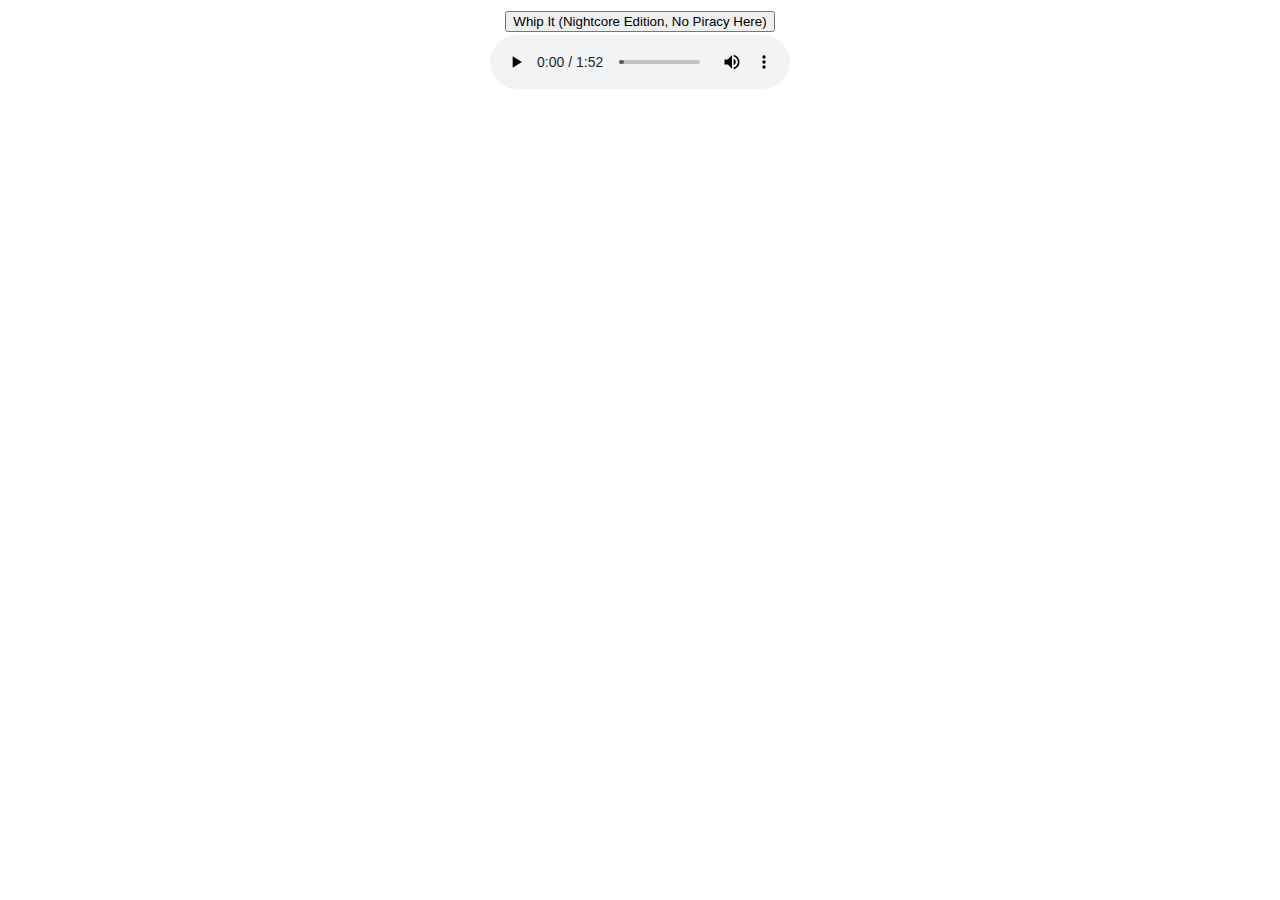
==== memeboard.html @ 1bd580a1 "Update memeboard.html" ====
<html>
	<body>
		<script>
		var x = document.getElementById("1"); 

		function playAudio() { 
		    x.play(); 
		}
		</script>
		<center>
		<table>
			<tr>
				<td>
					<button type="button" onclick="playAudio()">Whip It (Nightcore Edition, No Piracy Here)</button>
				</td>
			</tr>
		</table>
		<audio controls id="1">
			<source src="DevoWhipItNightcore.ogg" type="audio/ogg">
			Your browser does not support html5 audio lol.
		</audio>
	</body>
</html>
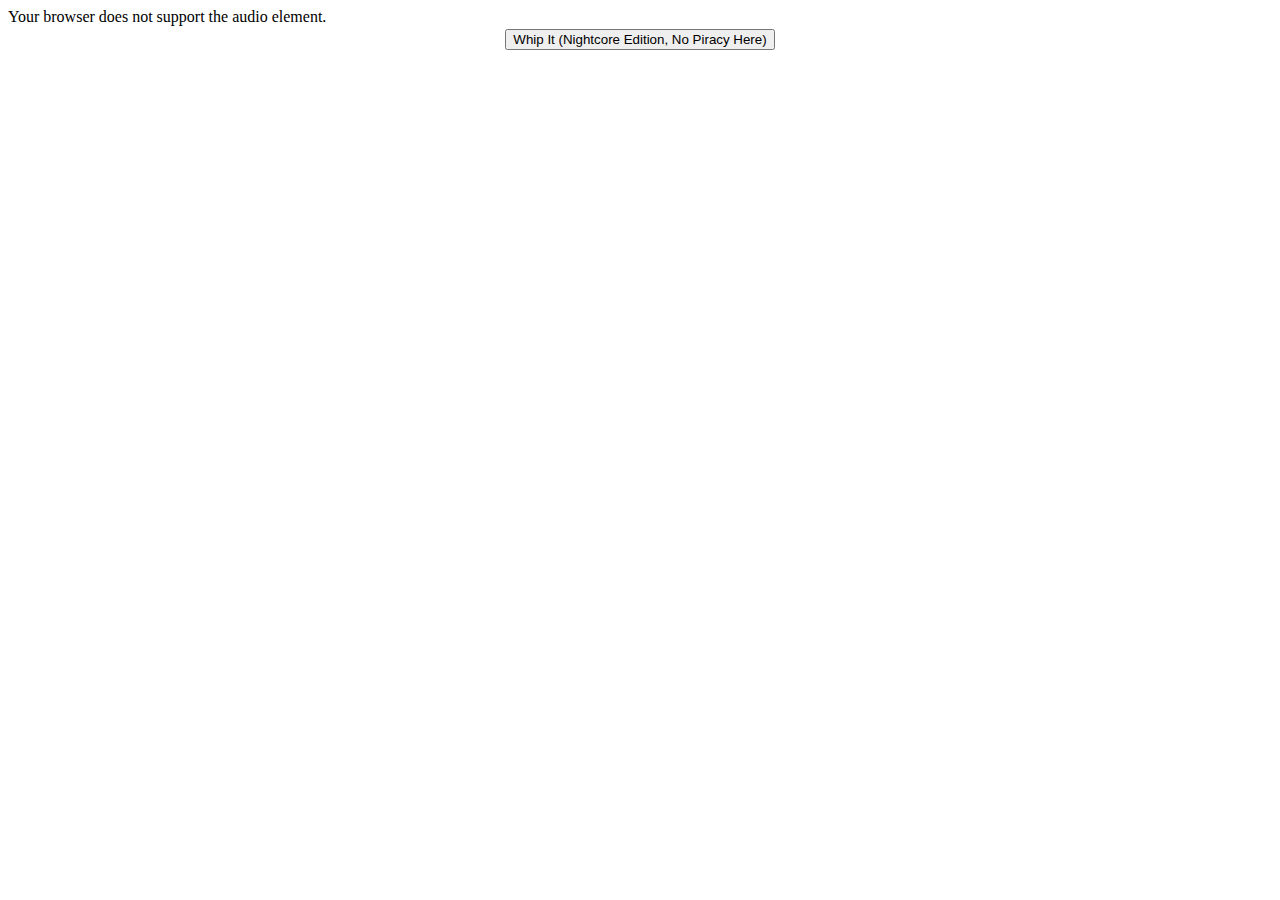
==== commit a0c49349: "Update memeboard.html" ====
--- a/memeboard.html
+++ b/memeboard.html
@@ -1,23 +1,38 @@
 <html>
 	<body>
+		<style>
+			button.memebutton {
+				background-color: #;
+				border: none;
+				color: white;
+				padding: 15px 32px;
+				text-align: center;
+				text-decoration: none;
+				display: inline-block;
+				font-size: 16px;
+			}
+		</style
+		<audio id="myAudio">
+		  <source src="https://nathonoverton.github.io/DevoWhipItNightcore.ogg" type="audio/ogg">
+		  Your browser does not support the audio element.
+		</audio>
 		<script>
-		var x = document.getElementById("1"); 
+			var x = document.getElementById("myAudio"); 
 
-		function playAudio() { 
-		    x.play(); 
-		}
+			function playAudio() { 
+			    x.play(); 
+			} 
+			function pauseAudio() {
+				x.stop();	
+			}
 		</script>
 		<center>
 		<table>
 			<tr>
 				<td>
-					<button type="button" onclick="playAudio()">Whip It (Nightcore Edition, No Piracy Here)</button>
+					<button id="memebutton" type="button" onclick="playAudio()">Whip It (Nightcore Edition, No Piracy Here)</button>
 				</td>
 			</tr>
 		</table>
-		<audio controls id="1">
-			<source src="DevoWhipItNightcore.ogg" type="audio/ogg">
-			Your browser does not support html5 audio lol.
-		</audio>
 	</body>
 </html>
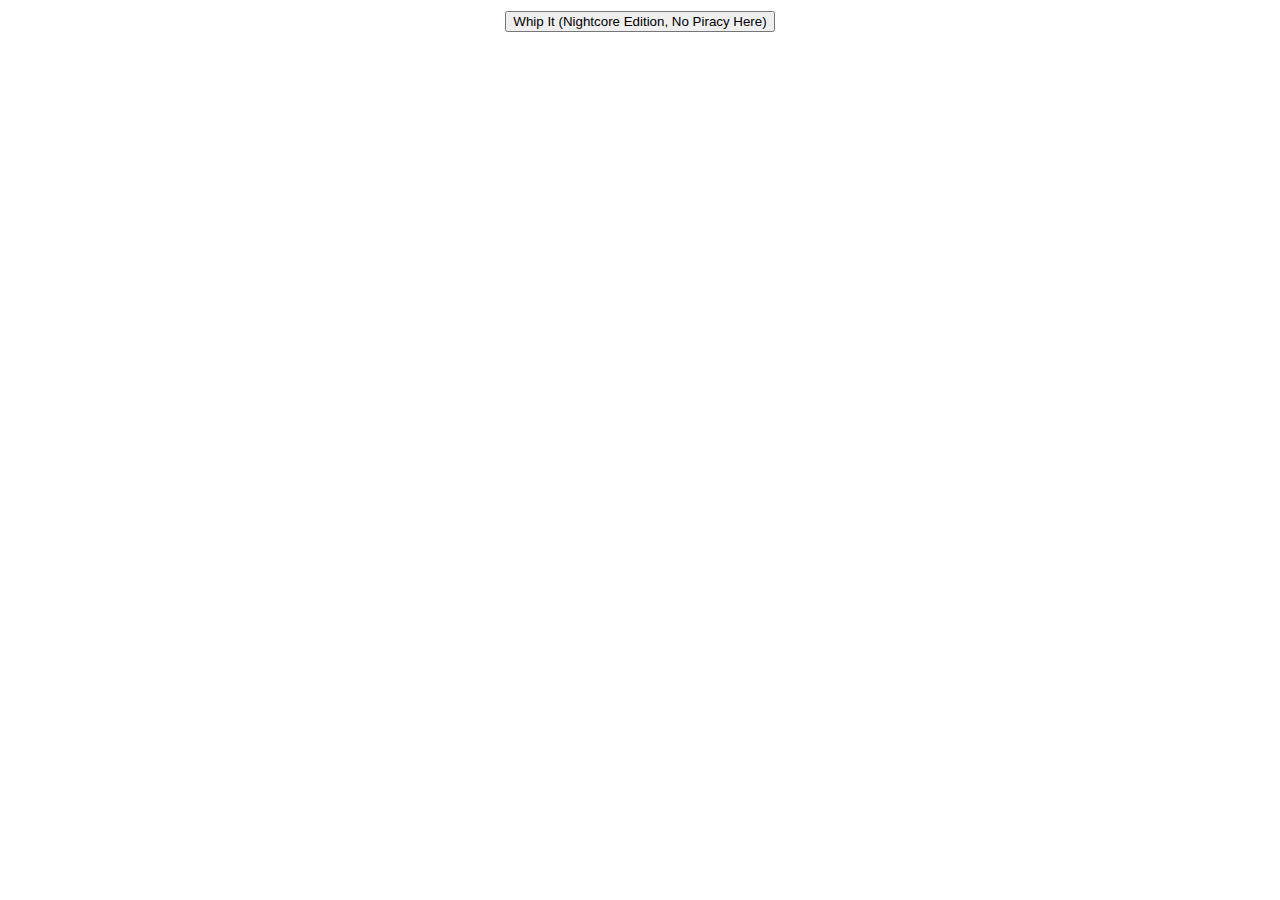
==== commit ad99cb67: "Update memeboard.html" ====
--- a/memeboard.html
+++ b/memeboard.html
@@ -11,7 +11,7 @@
 				display: inline-block;
 				font-size: 16px;
 			}
-		</style
+		</style>
 		<audio id="myAudio">
 		  <source src="https://nathonoverton.github.io/DevoWhipItNightcore.ogg" type="audio/ogg">
 		  Your browser does not support the audio element.
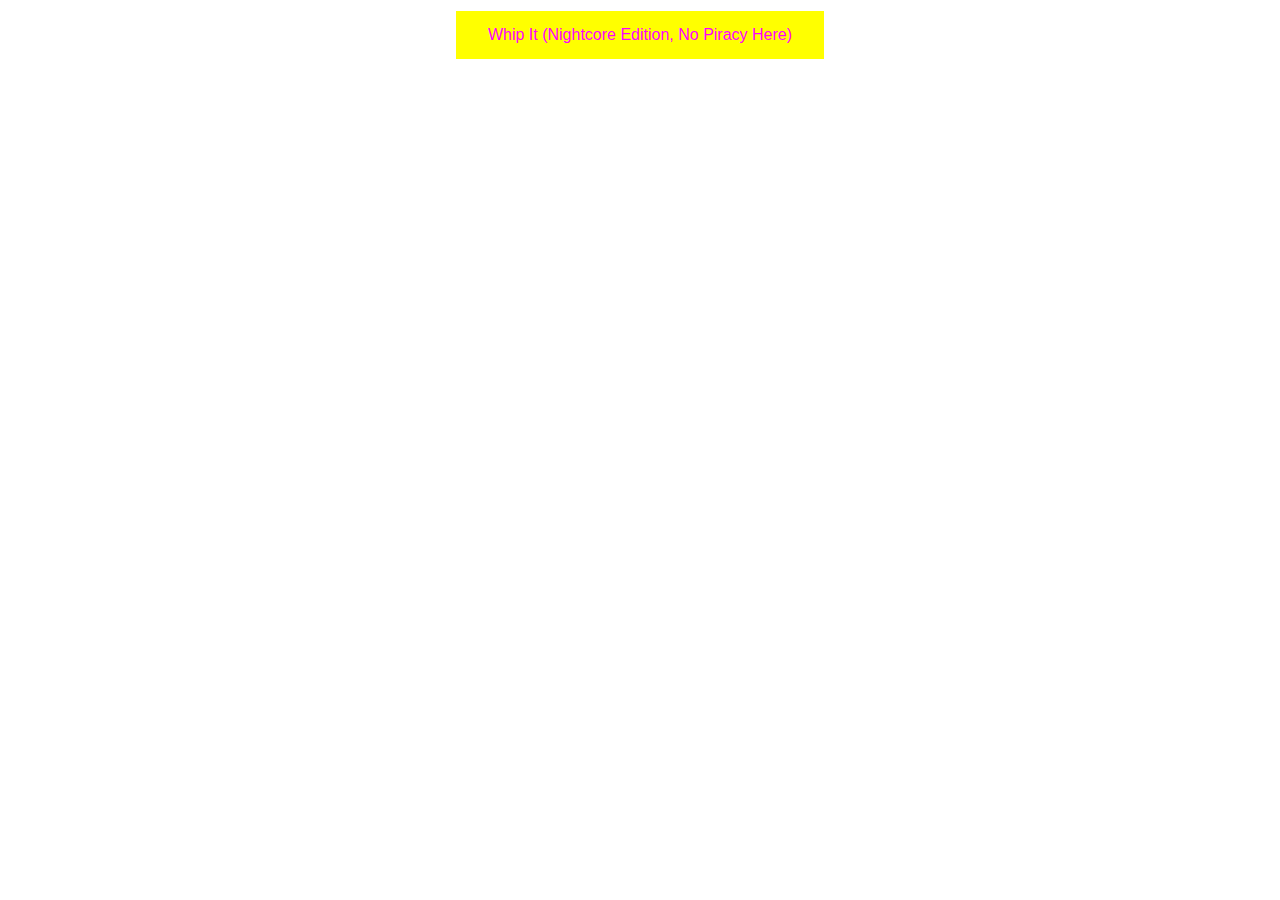
==== commit 2cf69735: "Update memeboard.html" ====
--- a/memeboard.html
+++ b/memeboard.html
@@ -1,10 +1,10 @@
 <html>
 	<body>
 		<style>
-			button.memebutton {
-				background-color: #;
+			button {
+				background-color: #FFFF00;
 				border: none;
-				color: white;
+				color: #FF00FF;
 				padding: 15px 32px;
 				text-align: center;
 				text-decoration: none;
@@ -30,7 +30,7 @@
 		<table>
 			<tr>
 				<td>
-					<button id="memebutton" type="button" onclick="playAudio()">Whip It (Nightcore Edition, No Piracy Here)</button>
+					<button type="button" onclick="playAudio()">Whip It (Nightcore Edition, No Piracy Here)</button>
 				</td>
 			</tr>
 		</table>
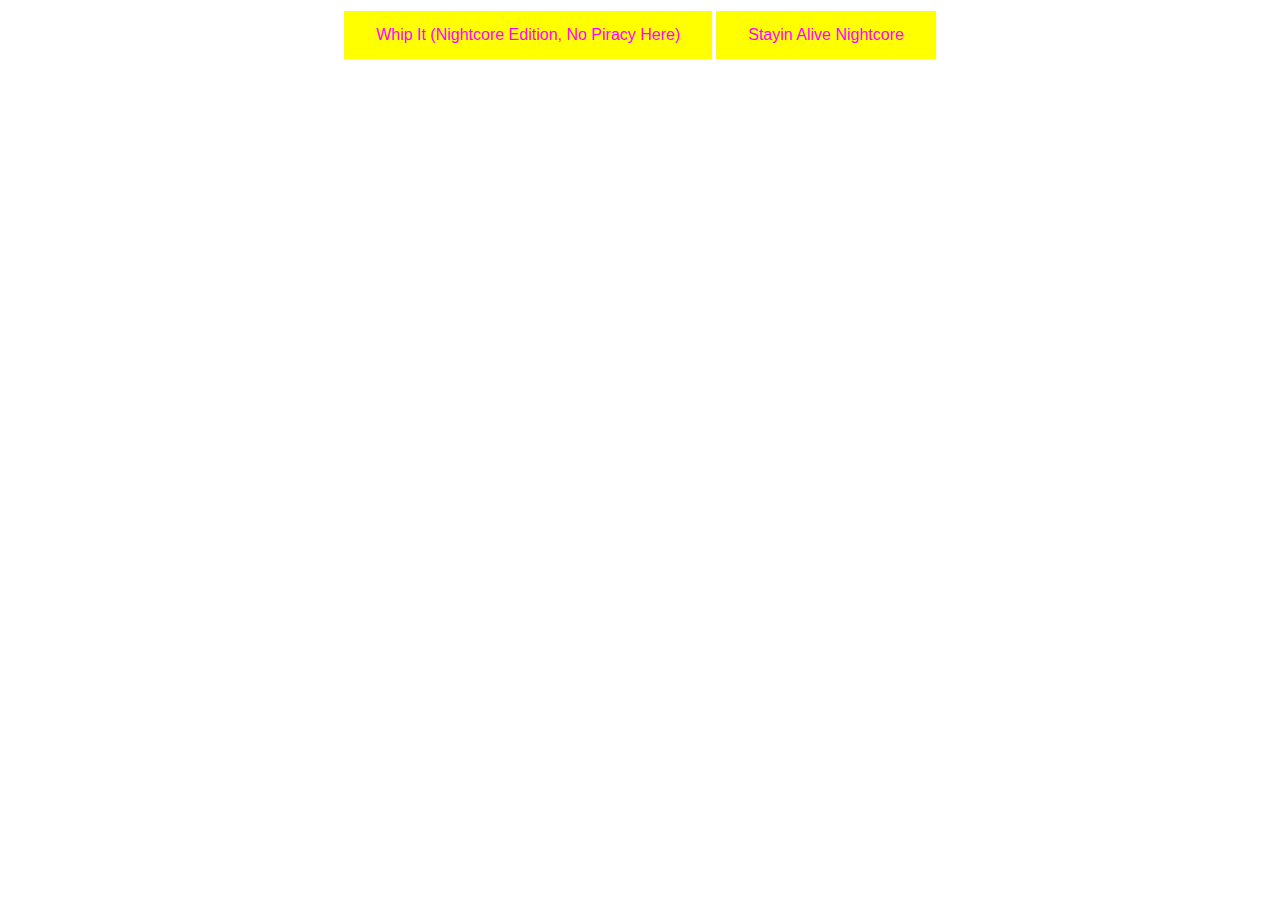
==== commit 495a2f2b: "Update memeboard.html" ====
--- a/memeboard.html
+++ b/memeboard.html
@@ -12,25 +12,21 @@
 				font-size: 16px;
 			}
 		</style>
-		<audio id="myAudio">
-		  <source src="https://nathonoverton.github.io/DevoWhipItNightcore.ogg" type="audio/ogg">
+		<audio id="1">
+		  <source src="DevoWhipItNightcore.ogg" type="audio/ogg">
 		  Your browser does not support the audio element.
 		</audio>
-		<script>
-			var x = document.getElementById("myAudio"); 
-
-			function playAudio() { 
-			    x.play(); 
-			} 
-			function pauseAudio() {
-				x.stop();	
-			}
-		</script>
+		<audio id="2">
+		  <source src="stayinalivenightcore.ogg" type="audio/ogg">
+		  Your browser does not support the audio element.
+		</audio>
+		<script src="scripts.js"></script>
 		<center>
 		<table>
 			<tr>
 				<td>
-					<button type="button" onclick="playAudio()">Whip It (Nightcore Edition, No Piracy Here)</button>
+					<button type="button" onclick="playAudio1()">Whip It (Nightcore Edition, No Piracy Here)</button>
+					<button type="button" onclick="playAudio2()">Stayin Alive Nightcore</button>
 				</td>
 			</tr>
 		</table>
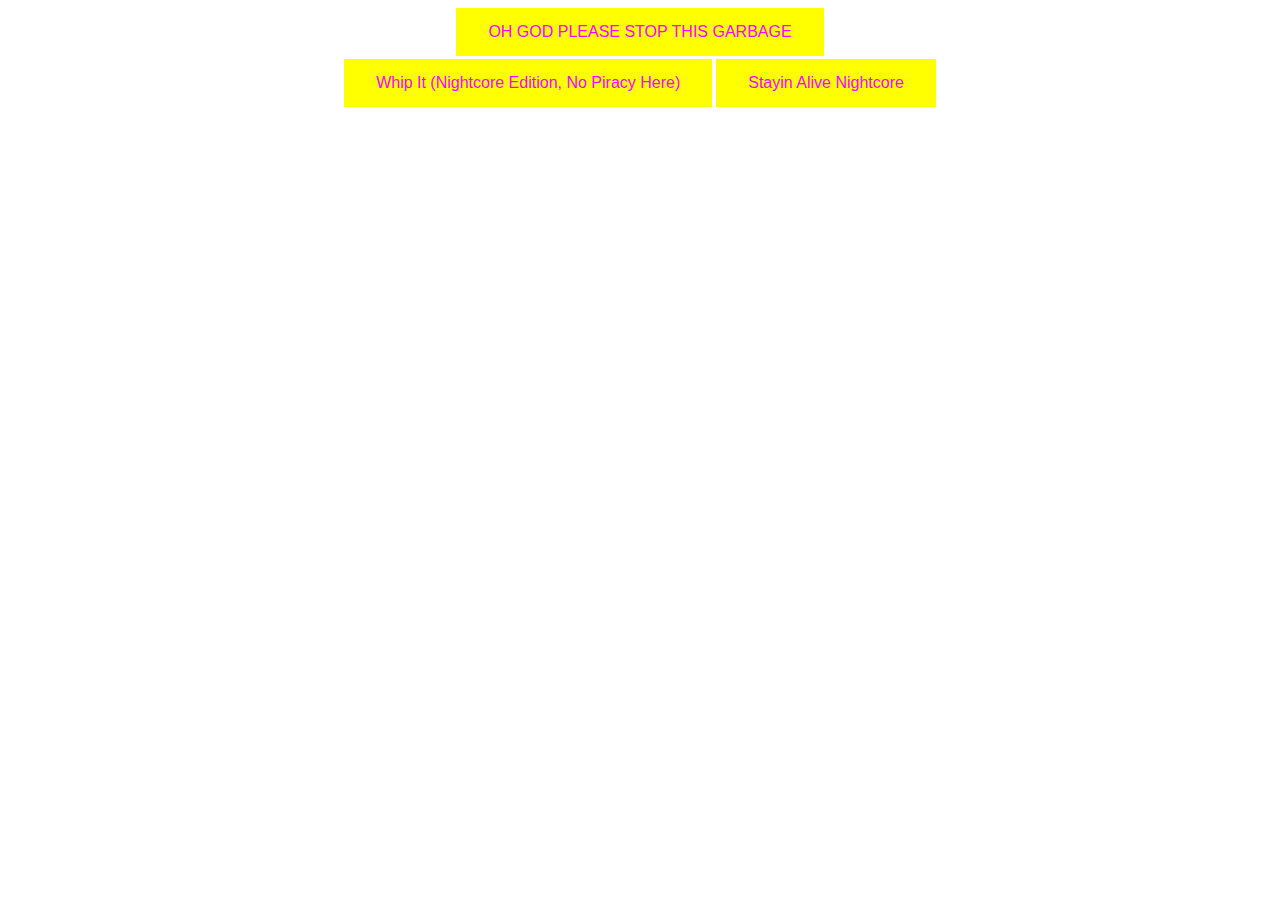
==== commit 9335972d: "Update memeboard.html" ====
--- a/memeboard.html
+++ b/memeboard.html
@@ -20,8 +20,39 @@
 		  <source src="stayinalivenightcore.ogg" type="audio/ogg">
 		  Your browser does not support the audio element.
 		</audio>
-		<script src="scripts.js"></script>
+		<script>
+			var x = document.getElementById("1");
+			var y = document.getElementById("2");
+			var z = document.getElementById("3");
+			function playAudio1() { 
+			  x.play(); 
+			} 
+			function pauseAudio1() {
+			  x.stop();	
+			}
+			function playAudio2() { 
+			  y.play(); 
+			} 
+			function pauseAudio2() {
+			  y.stop();	
+			}
+			function playAudio3() { 
+			  z.play(); 
+			} 
+			function pauseAudio3() {
+			z.stop();	
+			}
+			function stopall() {
+				x.fastSeek(0);
+				y.fastSeek(0);
+				z.fastSeek(0);
+				x.pause();
+				y.pause();
+				z.pause();
+			}
+		</script>
 		<center>
+		<button onclick="stopall()">OH GOD PLEASE STOP THIS GARBAGE</button>
 		<table>
 			<tr>
 				<td>
